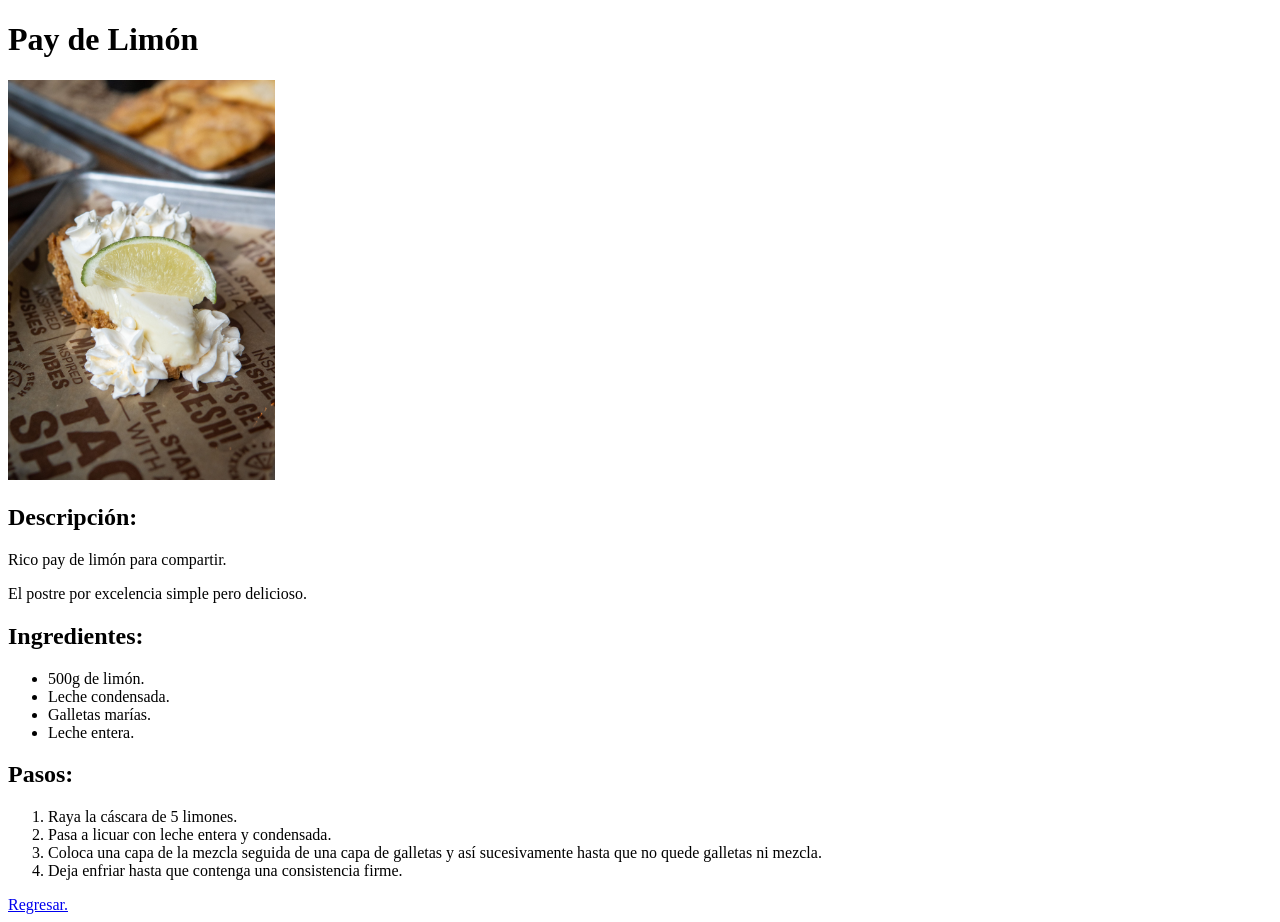
==== recipes/payLimon.html @ 0556ae15 "Agrega 2 recetas nuevas, README y corrige créditos de imágenes - Se crearon 2 nuevas recetas para co" ====
<!DOCTYPE html>
<html lang="en">
<head>
    <meta charset="UTF-8">
    <meta name="viewport" content="width=device-width, initial-scale=1.0">
    <title>Pay de Limón</title>
</head>
<body>
    <h1>Pay de Limón</h1>
     <img src="../images/paylimon.jpg" alt="Foto ilustrativa de un pay de limón" width="267" height="400">
     <h2>Descripción:</h2>
     <p>Rico pay de limón para compartir.</p>
     <p>El postre por excelencia simple pero delicioso.</p>
     <h2>Ingredientes:</h2>
     <ul>
        <li>500g de limón.</li>
        <li>Leche condensada.</li>
        <li>Galletas marías.</li>
        <li>Leche entera.</li>
     </ul>
     <h2>Pasos:</h2>
     <ol>
        <li>Raya la cáscara de 5 limones.</li>
        <li>Pasa a licuar con leche entera y condensada.</li>
        <li>Coloca una capa de la mezcla seguida de una capa de galletas y así sucesivamente hasta que no quede galletas ni mezcla.</li>
        <li>Deja enfriar hasta que contenga una consistencia firme.</li>
     </ol>
     <a href="../index.html">Regresar.</a>
</body>
</html>
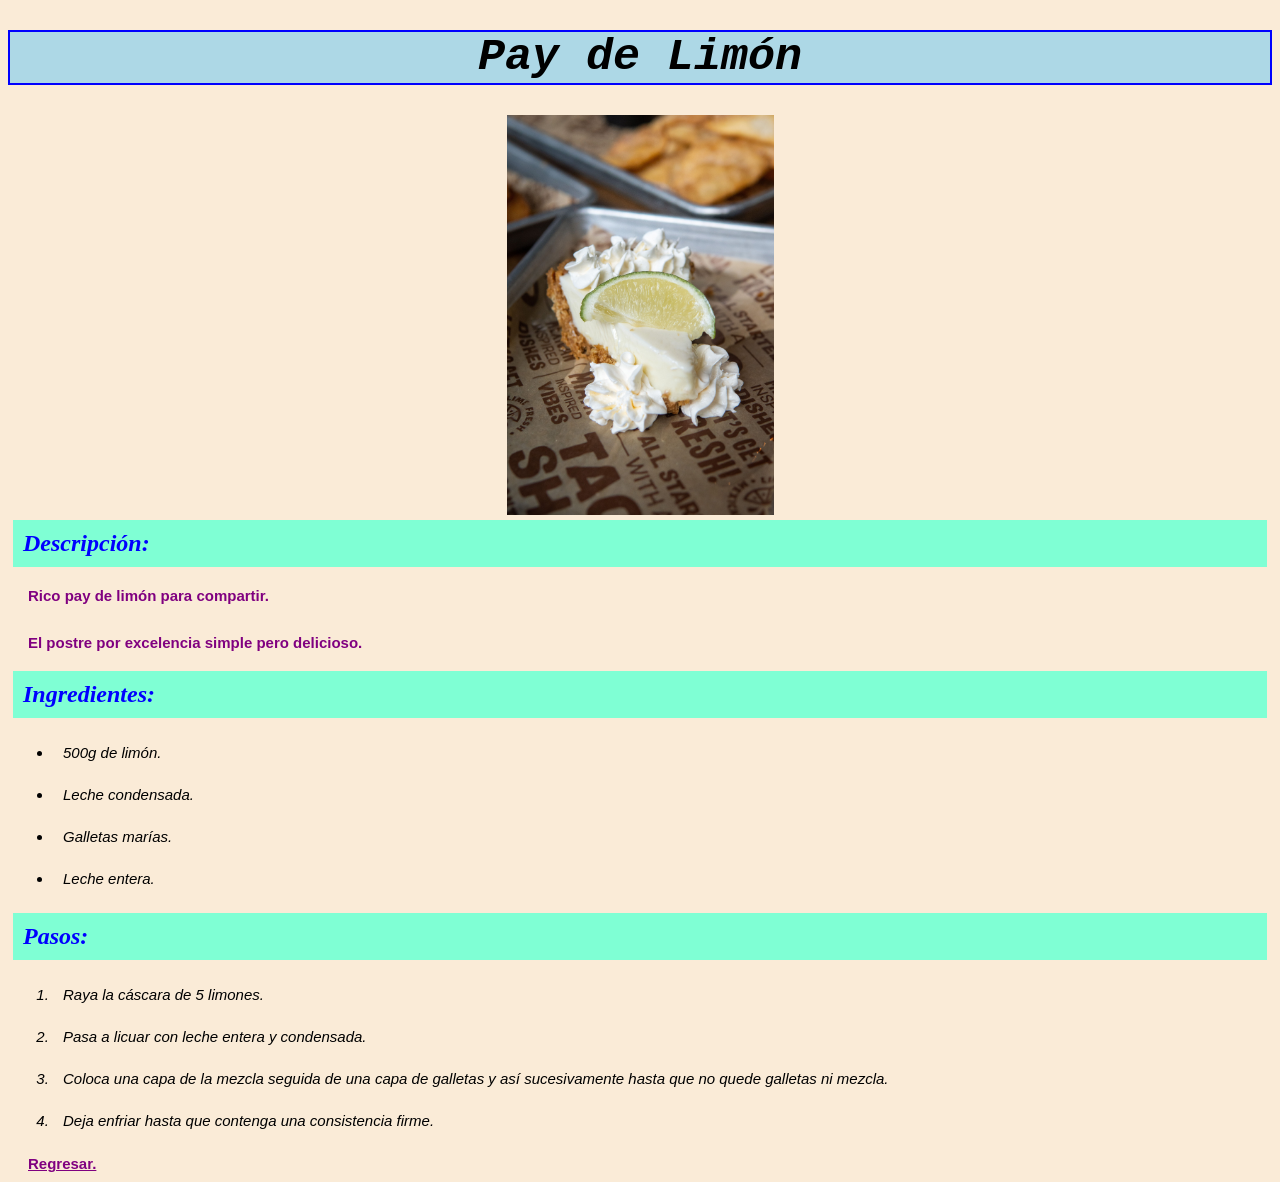
==== commit ba5e4cfa: "Agrega estilos CSS de práctica al proyecto Recipes Se agregaron estilos con el fin de practicar y as" ====
--- a/recipes/payLimon.html
+++ b/recipes/payLimon.html
@@ -3,27 +3,28 @@
 <head>
     <meta charset="UTF-8">
     <meta name="viewport" content="width=device-width, initial-scale=1.0">
+    <link rel="stylesheet" href="../style.css">
     <title>Pay de Limón</title>
 </head>
 <body>
-    <h1>Pay de Limón</h1>
+    <h1 class="titulo-receta">Pay de Limón</h1>
      <img src="../images/paylimon.jpg" alt="Foto ilustrativa de un pay de limón" width="267" height="400">
-     <h2>Descripción:</h2>
+     <h2 class="descripciones">Descripción:</h2>
      <p>Rico pay de limón para compartir.</p>
      <p>El postre por excelencia simple pero delicioso.</p>
-     <h2>Ingredientes:</h2>
+     <h2 class="ingredientes">Ingredientes:</h2>
      <ul>
-        <li>500g de limón.</li>
-        <li>Leche condensada.</li>
-        <li>Galletas marías.</li>
-        <li>Leche entera.</li>
+        <li class="receta">500g de limón.</li>
+        <li class="receta">Leche condensada.</li>
+        <li class="receta">Galletas marías.</li>
+        <li class="receta">Leche entera.</li>
      </ul>
-     <h2>Pasos:</h2>
+     <h2 class="pasos">Pasos:</h2>
      <ol>
-        <li>Raya la cáscara de 5 limones.</li>
-        <li>Pasa a licuar con leche entera y condensada.</li>
-        <li>Coloca una capa de la mezcla seguida de una capa de galletas y así sucesivamente hasta que no quede galletas ni mezcla.</li>
-        <li>Deja enfriar hasta que contenga una consistencia firme.</li>
+        <li class="receta">Raya la cáscara de 5 limones.</li>
+        <li class="receta">Pasa a licuar con leche entera y condensada.</li>
+        <li class="receta">Coloca una capa de la mezcla seguida de una capa de galletas y así sucesivamente hasta que no quede galletas ni mezcla.</li>
+        <li class="receta">Deja enfriar hasta que contenga una consistencia firme.</li>
      </ol>
      <a href="../index.html">Regresar.</a>
 </body>
--- a/style.css
+++ b/style.css
@@ -0,0 +1,49 @@
+body {
+    background-color: antiquewhite;
+}
+
+.title, .titulo-receta {
+    background-color: lightblue;
+    color: black;
+    font-family: 'Courier New', Courier, monospace;
+    border: 2px blue solid;
+    font-size: 45px;
+    font-weight: bold;
+    font-style: italic;
+    text-align: center;
+}
+
+.subtitle, .descripciones, .ingredientes, .pasos {
+    background-color: aquamarine;
+    color: blue;
+    font-family: 'Times New Roman', Times, serif;
+    font-weight: bold;
+    font-style: oblique;
+    font-size: 24px;
+    padding: 10px;
+    margin: 5px;
+}
+
+.receta {
+    font-family: 'Segoe UI', Tahoma, Geneva, Verdana, sans-serif;
+    font-size: 15px;
+    font-style: italic;
+    padding: 10px;
+    margin: 5px;
+}
+
+
+img {
+    display: block;
+    margin-left: auto;
+    margin-right: auto;
+}
+
+p, a{
+  font-family: Arial, Helvetica, sans-serif;
+  color:purple;
+  padding: 10px;
+  margin: 10px;
+  font-size: 15px;
+  font-weight: bold;
+}
